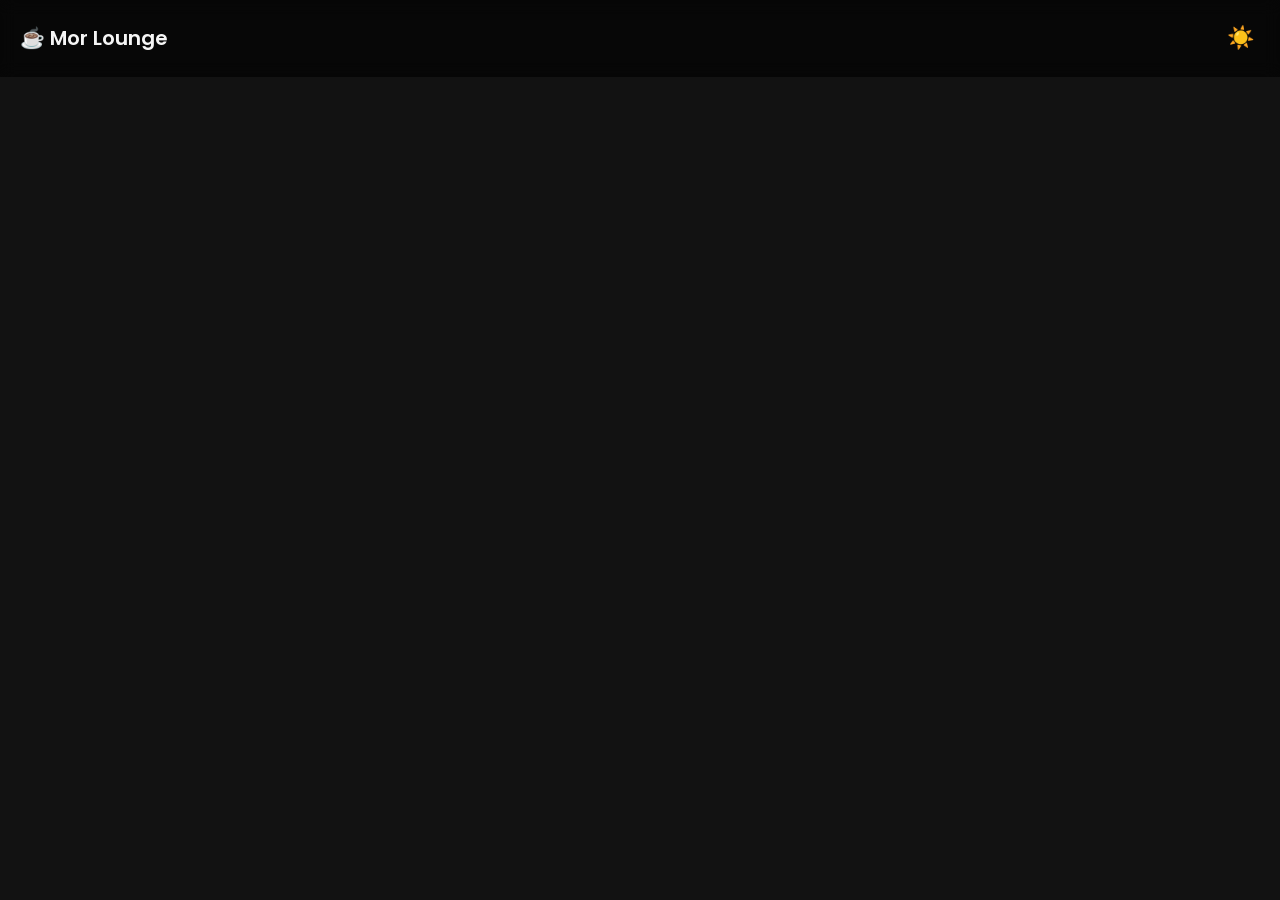
==== index.html @ ad59067d "first commit" ====
<!DOCTYPE html>
<html lang="tr">
<head>
<meta charset="UTF-8">
<meta name="viewport" content="width=device-width, initial-scale=1.0">
<title>Mor Lounge Menü</title>
<link href="https://fonts.googleapis.com/css2?family=Poppins:wght@400;600&display=swap" rel="stylesheet">
<link rel="stylesheet" href="style.css">
</head>
<body class="dark"> <!-- Başlangıç dark mod -->
<header>
  <h1>☕ Mor Lounge</h1>
  <button id="themeToggle">☀️</button>
</header>

<div class="categories" id="categories"></div>
<div class="menu" id="menu"></div>

<script src="script.js"></script>
</body>
</html>
---- style.css ----
:root {
  --radius: 14px;
  --accent: #ff5252;

  --bg-light: #f5f6fa;
  --text-light: #1a1a1a;
  --card-light: #fff;

  --bg-dark: #121212;
  --text-dark: #f5f5f5;
  --card-dark: #1f1f1f;
}

body {
  margin: 0;
  font-family: 'Poppins', sans-serif;
  background-color: var(--bg-light);
  color: var(--text-light);
  transition: background 0.3s, color 0.3s;
}

body.dark {
  background-color: var(--bg-dark);
  color: var(--text-dark);
}

header {
  position: sticky;
  top: 0;
  z-index: 10;
  backdrop-filter: blur(8px);
  background: rgba(255,255,255,0.6);
  padding: 10px 20px;
  display: flex;
  justify-content: space-between;
  align-items: center;
  transition: background 0.3s;
}

body.dark header {
  background: rgba(0,0,0,0.6);
}

h1 { font-size: 20px; font-weight: 600; }
button#themeToggle { background: none; border: none; font-size: 22px; cursor: pointer; color: inherit; }

/* Kategori kartları */
.categories {
  display: flex;
  gap: 12px;
  overflow-x: auto;
  padding: 10px 20px;
  scroll-snap-type: x mandatory;
}

.category-card {
  flex: 0 0 auto;
  width: 140px;
  height: 90px;
  border-radius: var(--radius);
  background-size: cover;
  background-position: center;
  color: #fff;
  position: relative;
  cursor: pointer;
  scroll-snap-align: start;
  overflow: hidden;
  transition: transform 0.3s ease, box-shadow 0.3s ease;
}

.category-card::after {
  content: "";
  position: absolute;
  inset: 0;
  background: linear-gradient(to top, rgba(0,0,0,0.6), rgba(0,0,0,0.1));
}

body.dark .category-card::after {
  background: linear-gradient(to top, rgba(255,255,255,0.1), rgba(0,0,0,0.3));
}

.category-card span {
  position: absolute;
  bottom: 10px;
  left: 12px;
  font-weight: 600;
  z-index: 2;
}

.category-card.active {
  transform: scale(1.05);
  box-shadow: 0 0 12px var(--accent);
}

/* Ürün ızgarası */
.menu {
  display: grid;
  grid-template-columns: repeat(auto-fit, minmax(230px, 1fr));
  gap: 18px;
  padding: 20px;
}

.card {
  background-color: var(--card-light);
  border-radius: var(--radius);
  overflow: hidden;
  box-shadow: 0 3px 12px rgba(0,0,0,0.1);
  transition: transform 0.3s ease, background 0.3s, color 0.3s;
}

body.dark .card {
  background-color: var(--card-dark);
  box-shadow: 0 3px 12px rgba(255,255,255,0.05);
}

.card:hover { transform: scale(1.02); }

.card img {
  width: 100%;
  height: 160px;
  object-fit: cover;
}

.card-content {
  padding: 10px 14px;
}

.card-content h3 { margin: 0; font-size: 18px; }
.card-content p { font-size: 14px; margin: 6px 0; color: inherit; }
.price { color: var(--accent); font-weight: bold; margin-top: 6px; }
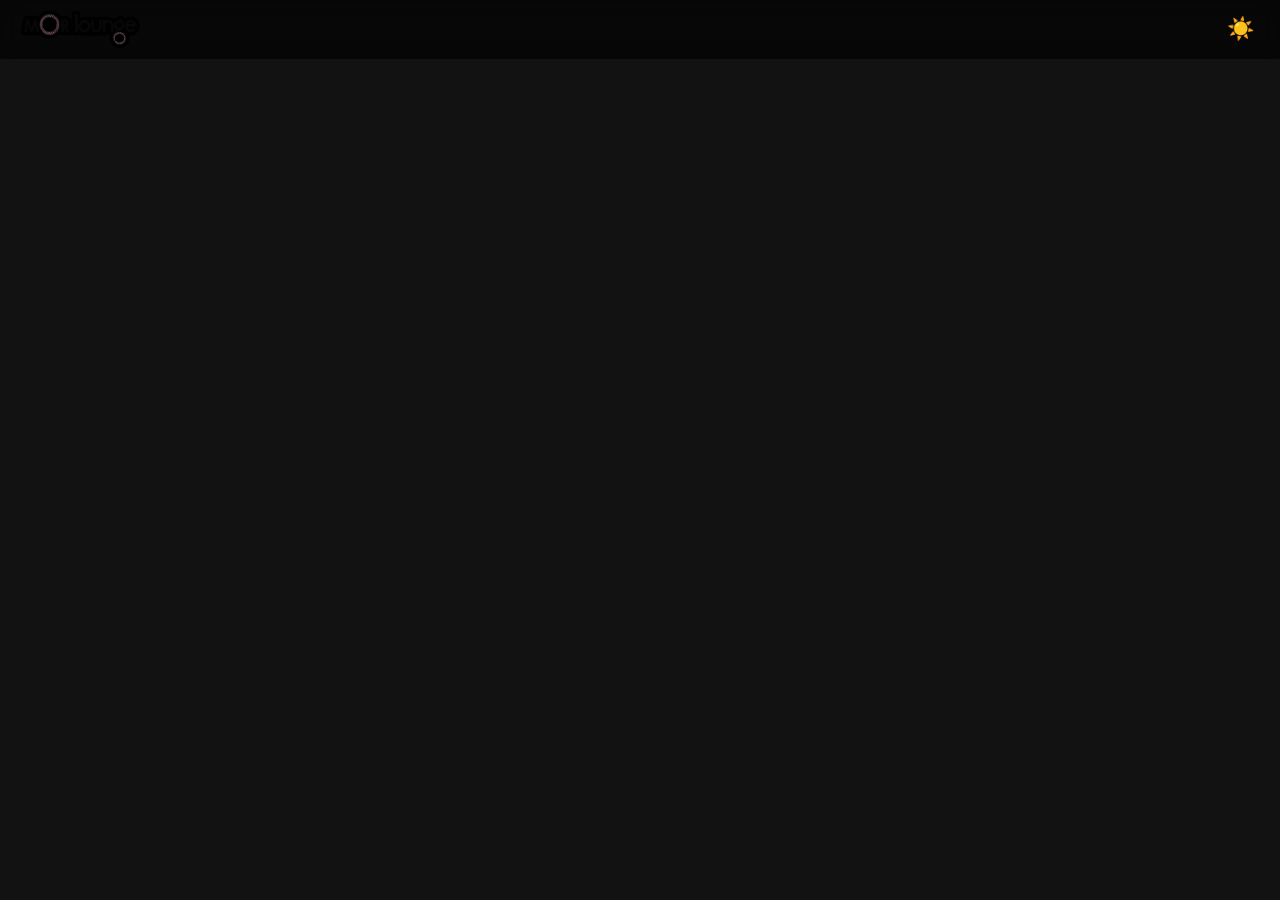
==== commit 6cebd8ec: "Update index.html" ====
--- a/index.html
+++ b/index.html
@@ -9,7 +9,7 @@
 </head>
 <body class="dark"> <!-- Başlangıç dark mod -->
 <header>
-  <h1>☕ Mor Lounge</h1>
+  <img id="siteLogo" src="logo-dark.png" alt="Mor Lounge Logo" style="width:120px;">
   <button id="themeToggle">☀️</button>
 </header>
 
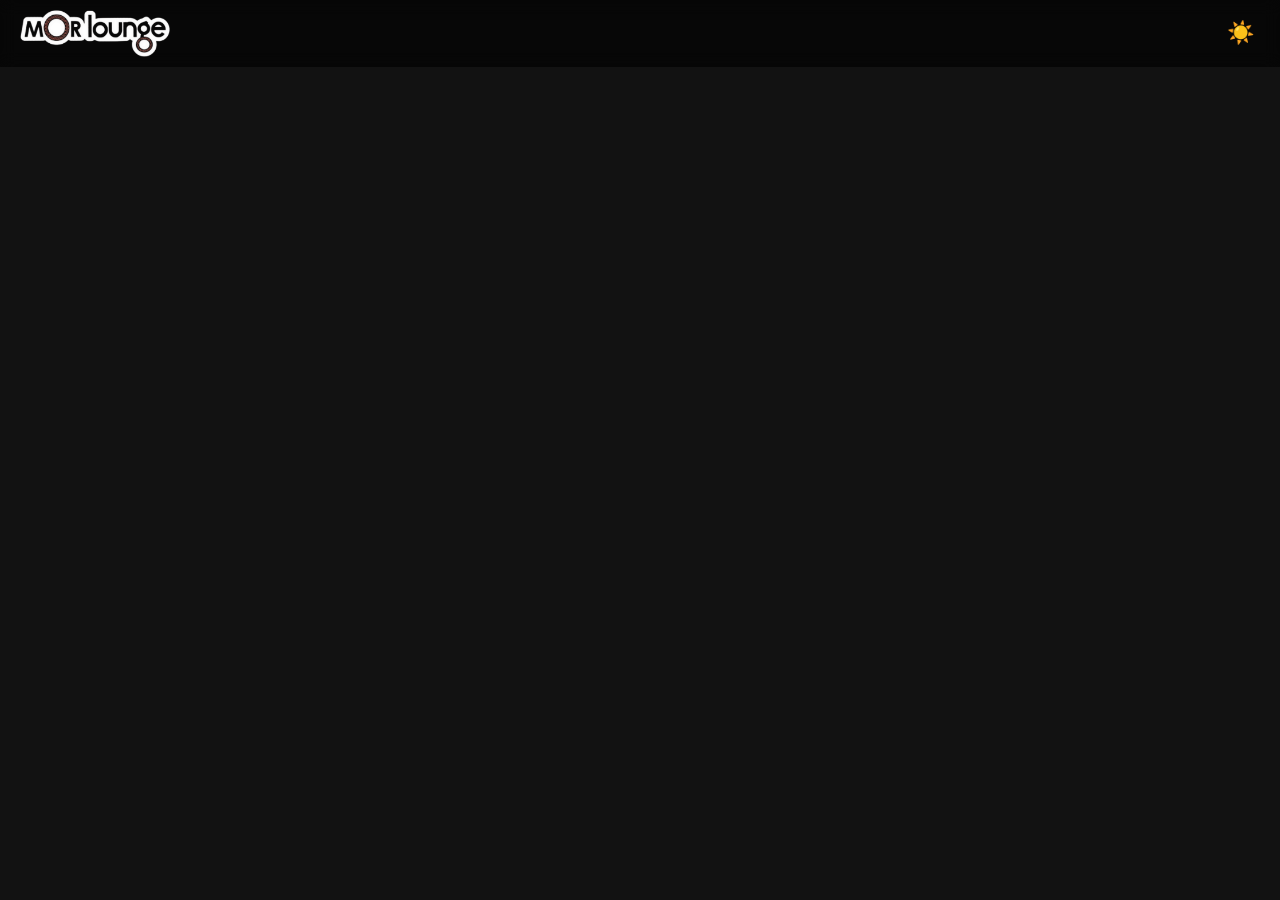
==== commit 0d3a848e: "Update index.html" ====
--- a/index.html
+++ b/index.html
@@ -9,7 +9,7 @@
 </head>
 <body class="dark"> <!-- Başlangıç dark mod -->
 <header>
-  <img id="siteLogo" src="logo-dark.png" alt="Mor Lounge Logo" style="width:120px;">
+  <img id="siteLogo" src="logo-dark.png" alt="Mor Lounge Logo" style="width:150px;">
   <button id="themeToggle">☀️</button>
 </header>
 
--- a/style.css
+++ b/style.css
@@ -128,3 +128,11 @@
 .card-content h3 { margin: 0; font-size: 18px; }
 .card-content p { font-size: 14px; margin: 6px 0; color: inherit; }
 .price { color: var(--accent); font-weight: bold; margin-top: 6px; }
+body.dark #siteLogo {
+  content:url("logo-light.png");
+}
+
+body:not(.dark) #siteLogo {
+  content:url("logo-dark.png");
+}
+
